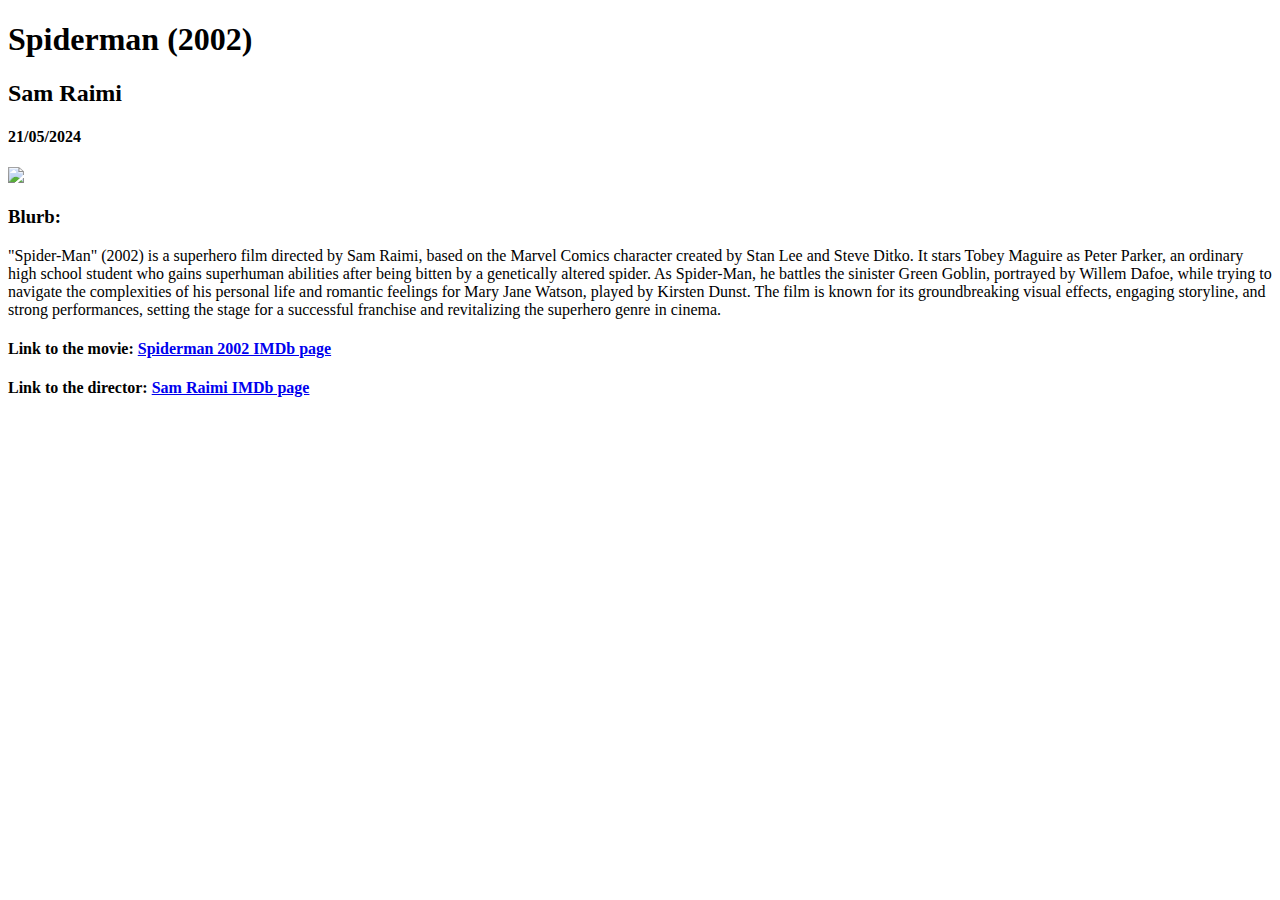
==== index.html @ 9f3f4794 "Quick Favourite Movie Site" ====
<!DOCTYPE html>
<html>
  <head>
    <title>My Favourite Movie</title>
  </head>
  <body>
    <h1>Spiderman (2002)</h1>
    <h2>Sam Raimi</h2>
    <h4>21/05/2024</h4>
    <img
      src="https://m.media-amazon.com/images/I/71+2s0BFlKL._AC_UF894,1000_QL80_.jpg"
    />
    <h3>Blurb:</h3>
    <p>
      "Spider-Man" (2002) is a superhero film directed by Sam Raimi, based on
      the Marvel Comics character created by Stan Lee and Steve Ditko. It stars
      Tobey Maguire as Peter Parker, an ordinary high school student who gains
      superhuman abilities after being bitten by a genetically altered spider.
      As Spider-Man, he battles the sinister Green Goblin, portrayed by Willem
      Dafoe, while trying to navigate the complexities of his personal life and
      romantic feelings for Mary Jane Watson, played by Kirsten Dunst. The film
      is known for its groundbreaking visual effects, engaging storyline, and
      strong performances, setting the stage for a successful franchise and
      revitalizing the superhero genre in cinema.
    </p>
    <h4>
      Link to the movie:
      <a
        href="https://www.imdb.com/title/tt0145487/?ref_=nv_sr_srsg_3_tt_8_nm_0_q_spider"
        >Spiderman 2002 IMDb page</a
      >
    </h4>
    <h4>
      Link to the director:
      <a href="https://www.imdb.com/name/nm0000600/">Sam Raimi IMDb page</a>
    </h4>
  </body>
</html>
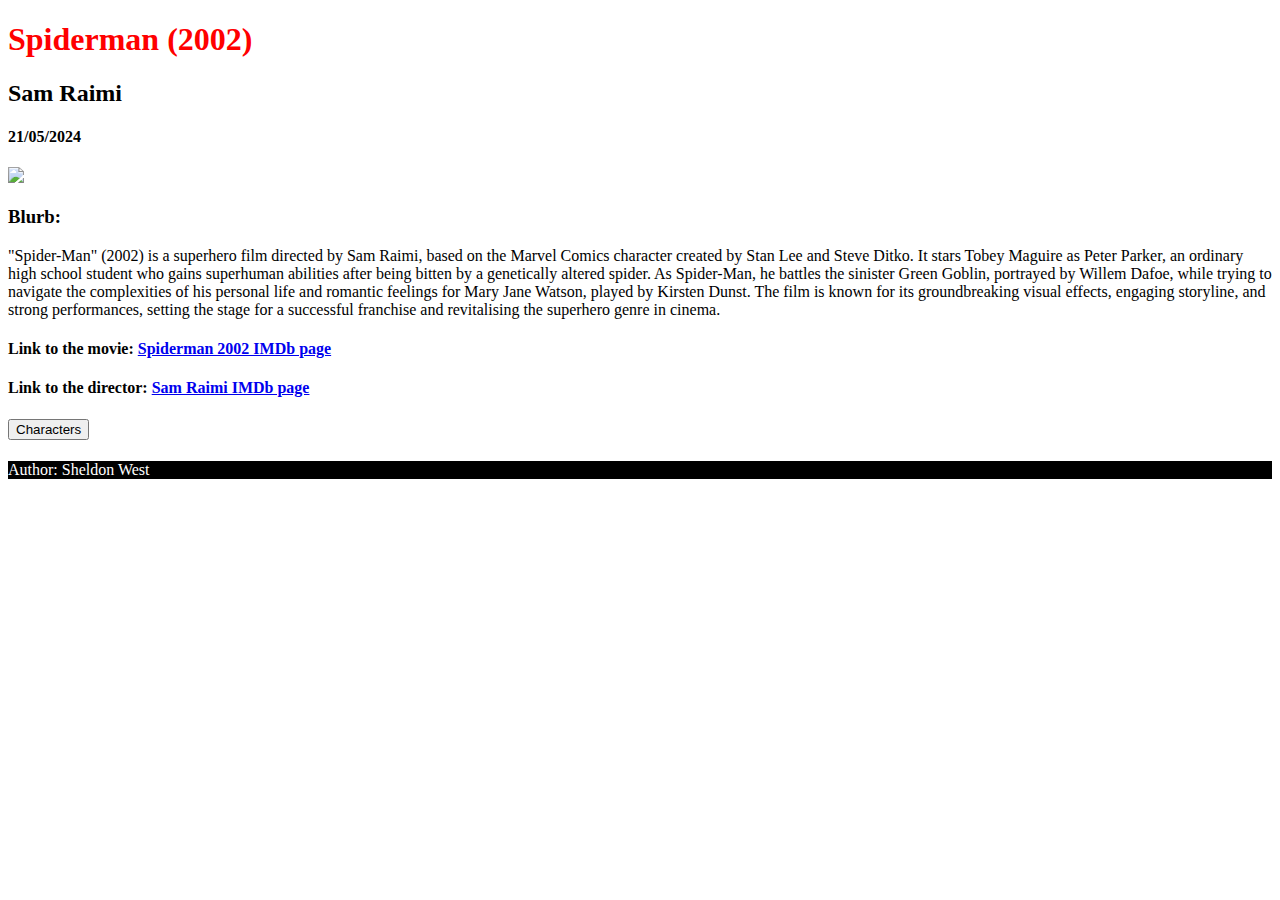
==== commit 1827e672: "Created Html Project for favourite movie" ====
--- a/index.html
+++ b/index.html
@@ -1,10 +1,11 @@
 <!DOCTYPE html>
 <html>
   <head>
+    <link rel="stylesheet" href="styles.css" />
     <title>My Favourite Movie</title>
   </head>
   <body>
-    <h1>Spiderman (2002)</h1>
+    <h1 class="title">Spiderman (2002)</h1>
     <h2>Sam Raimi</h2>
     <h4>21/05/2024</h4>
     <img
@@ -21,7 +22,7 @@
       romantic feelings for Mary Jane Watson, played by Kirsten Dunst. The film
       is known for its groundbreaking visual effects, engaging storyline, and
       strong performances, setting the stage for a successful franchise and
-      revitalizing the superhero genre in cinema.
+      revitalising the superhero genre in cinema.
     </p>
     <h4>
       Link to the movie:
@@ -34,5 +35,13 @@
       Link to the director:
       <a href="https://www.imdb.com/name/nm0000600/">Sam Raimi IMDb page</a>
     </h4>
+    <h4>
+      <a href="characters.html">
+        <button>Characters</button>
+      </a>
+    </h4>
+    <div class="footer">
+      <p>Author: Sheldon West</p>
+    </div>
   </body>
 </html>
--- a/styles.css
+++ b/styles.css
@@ -0,0 +1,8 @@
+.footer {
+  background-color: rgb(0, 0, 0);
+  color: white;
+}
+
+.title {
+  color: red;
+}
